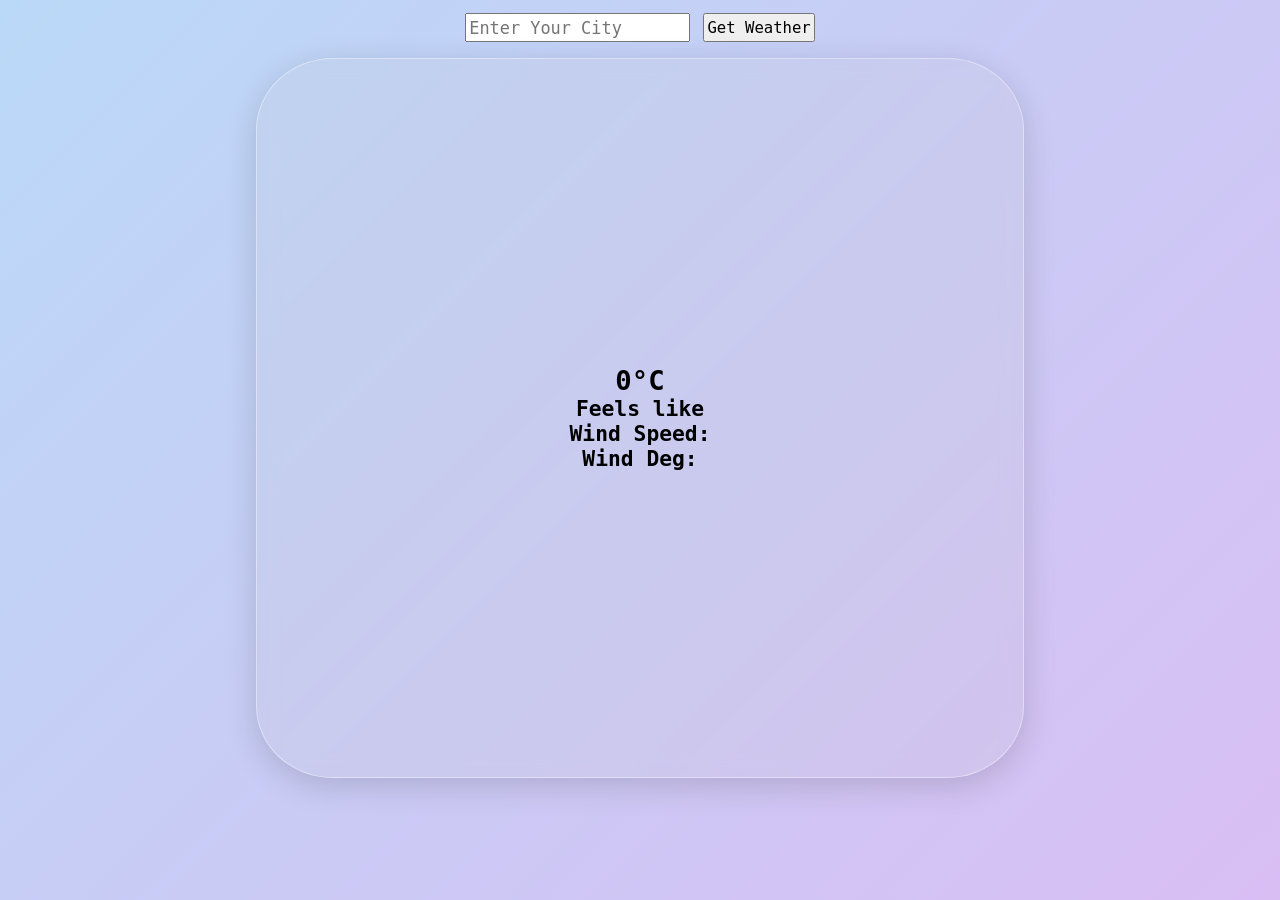
==== Weather App/index.html @ 9c4fd684 "Added CSS, HTML and some Js for Weather app" ====
<!DOCTYPE html>
<html lang="en">
<head>
    <meta charset="UTF-8">
    <title>Main</title>
    <link rel="stylesheet" href="main.css">
</head>
<body>
    <section>
        <input type="text" aria-label="City Name" placeholder="Enter Your City" id="city">
        <button onclick="getWeather()">Get Weather</button>
    </section>

    <div id="container">
        <h2 id="temperature">0°C</h2>

        <img alt="" id="weatherImg">
        <h2 id="weatherDescription"></h2>

        <div id="extras">
            <h3 id="feelsLike">Feels like </h3>
            <h3 id="windSpeed">Wind Speed: </h3>
            <h3 id="windDeg">Wind Deg: </h3>
        </div>

    </div>

<script src="mewo.js"></script>
</body>
</html>
---- Weather App/main.css ----
*,
*::before,
*::after {
    margin: 0;
    padding: 0;
    box-sizing: border-box;
    font-family: monospace;
}
body {
    display: flex;
    flex-direction: column;
    align-items: center;

    min-height: 100vh;

    background: linear-gradient(
            135deg,
            hsl(210 80% 85%),
            hsl(270 70% 85%)
    );
}
section {
    display: flex;
    margin-top: 1rem;
}
input {
    font-size: 1.3rem;
    margin-right: 0.5rem;
    padding: 0.2rem;
}
button {
    font-size: 1.2rem;
    margin-left: 0.5rem;
    padding: 0.2rem;
    cursor: pointer;
}
#container {
    display: flex;
    flex-direction: column;
    text-align: center;
    justify-content: center;

    border: 1px solid hsl(0 0% 100% / 0.4);
    box-shadow: 0 8px 32px hsl(0 0% 0% / 0.15);

    background-color: hsl(0 4% 78% / 0.15);
    backdrop-filter: blur(10px);
    -webkit-backdrop-filter: blur(10px);

    margin-top: 1.2rem;
    height: 80vh;
    width: 60vw;
    border-radius: 10%;

    font-size: 1.4rem;
}
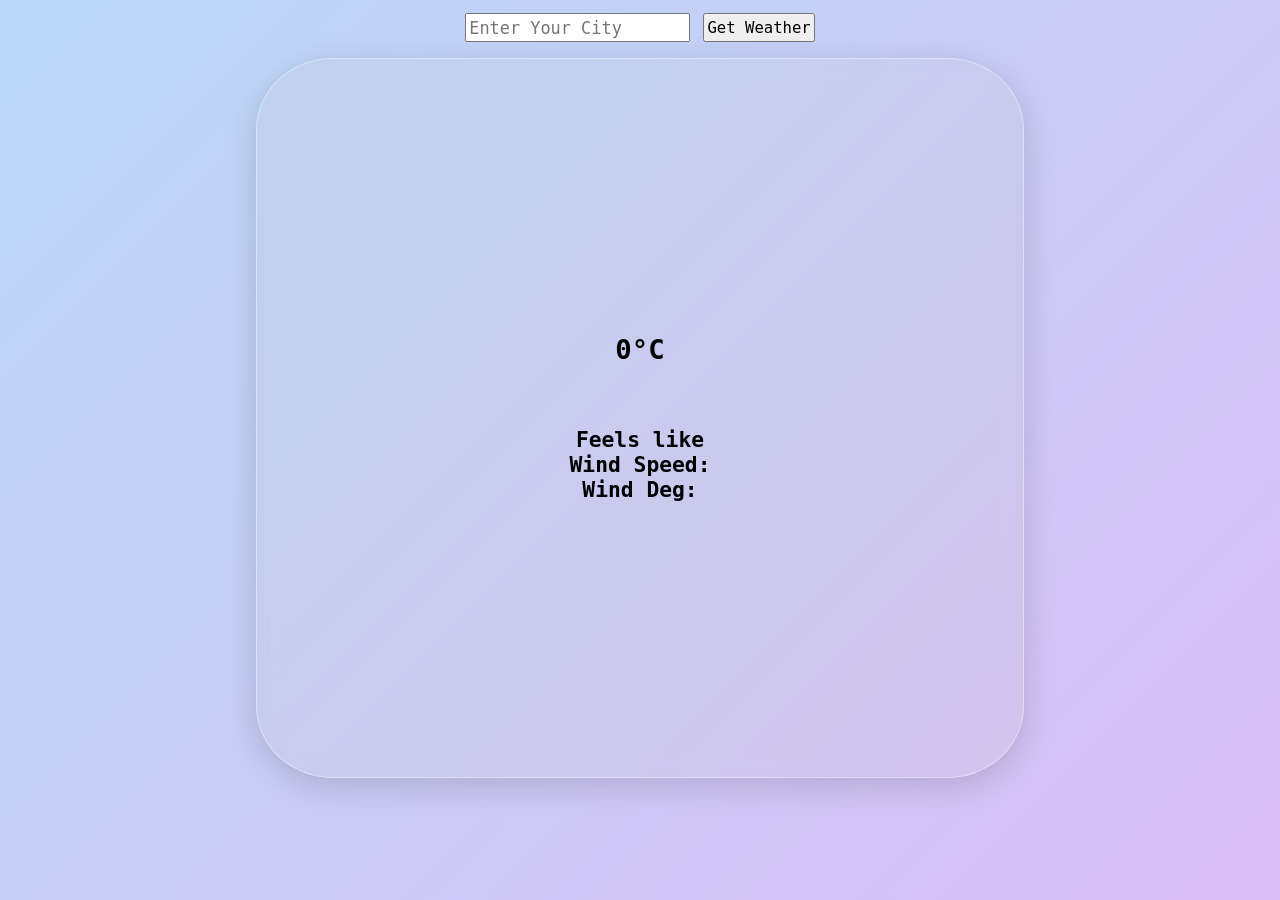
==== commit 4f8db529: "finsihed weather app :D" ====
--- a/Weather App/index.html
+++ b/Weather App/index.html
@@ -8,14 +8,18 @@
 <body>
     <section>
         <input type="text" aria-label="City Name" placeholder="Enter Your City" id="city">
-        <button onclick="getWeather()">Get Weather</button>
+        <button onclick=getWeather()>Get Weather</button>
     </section>
 
     <div id="container">
         <h2 id="temperature">0°C</h2>
+        <br>
+        <br>
 
-        <img alt="" id="weatherImg">
+
+        <img alt="" id="weatherImg" src="">
         <h2 id="weatherDescription"></h2>
+
 
         <div id="extras">
             <h3 id="feelsLike">Feels like </h3>
--- a/Weather App/main.css
+++ b/Weather App/main.css
@@ -54,4 +54,10 @@
 
     font-size: 1.4rem;
 }
-
+#extras {
+    margin-top: 20px;
+}
+.img {
+    align-self: center;
+    width: 6em;
+}
